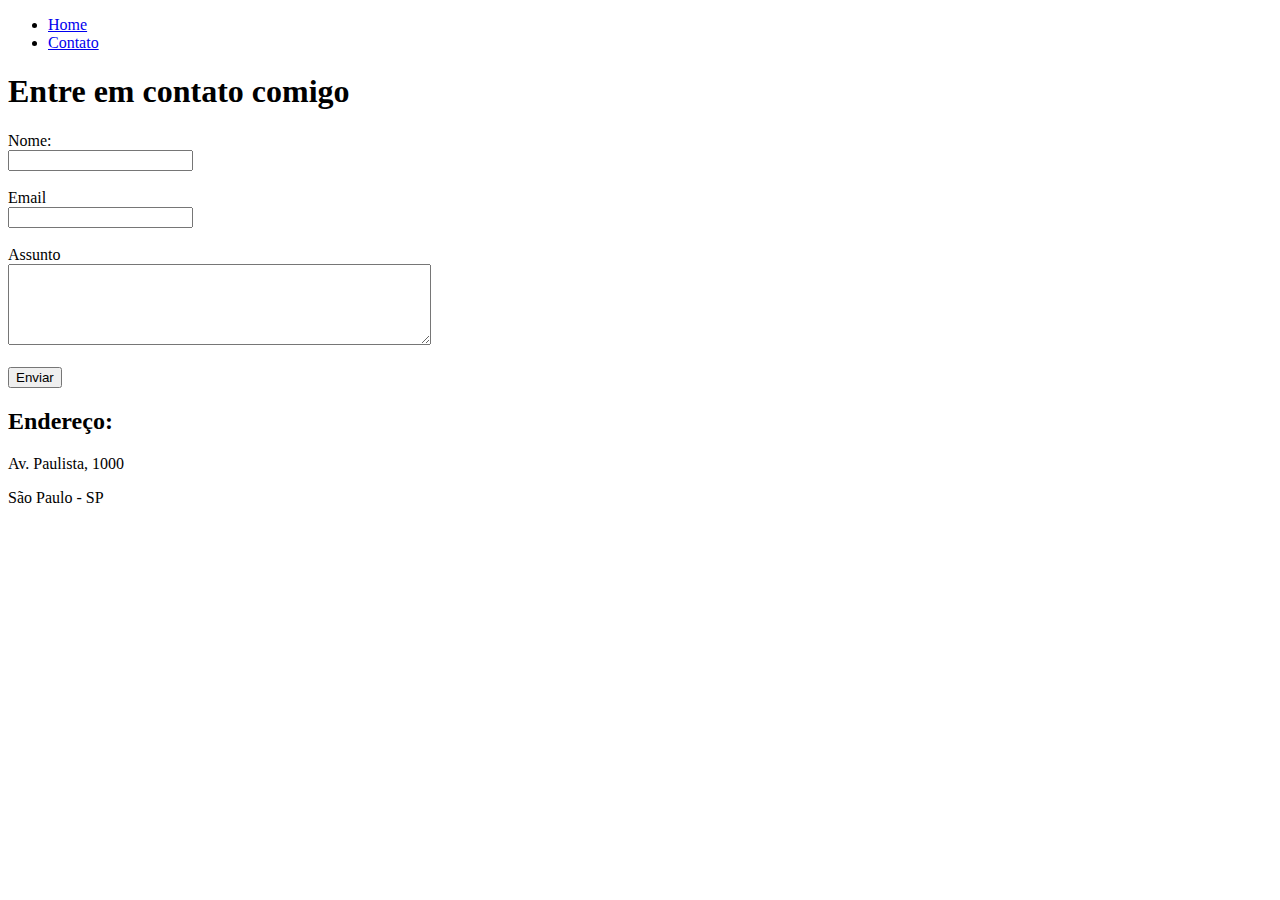
==== contato.html @ 9660ce96 "minha primeira página web" ====
<!DOCTYPE html>
<html lang="pt-br">
<head>
    <meta charset="UTF-8">
    <meta name="viewport" content="width=device-width, initial-scale=1.0">
    <title>Contato</title>
</head>
<body>
    <ul>
        <li>
            <a href="index.html">Home</a>
        </li>
        <li>
            <a href="contato.html">Contato</a>
        </li>
    </ul>

    <h1>Entre em contato comigo</h1>

    <form>
        <label for="nome">Nome:</label><br>
        <input type="text" id="nome">
        <br>
        <br>
        <label for="email">Email</label><br>
        <input type="email" id="email">
        <br>
        <br>
        <label for="assunto">Assunto</label><br>
        <textarea name="assunto" id="assunto" cols="50" rows="5"></textarea>
        <br>
        <br>
        <button>Enviar</button>
    </form>

   <h2>Endereço:</h2>
   
   <p>Av. Paulista, 1000</p>
   <p>São Paulo - SP</p>

   <iframe src="https://www.google.com/maps/embed?pb=!1m18!1m12!1m3!1d3657.0980324131656!2d-46.65451788838492!3d-23.564922378708893!2m3!1f0!2f0!3f0!3m2!1i1024!2i768!4f13.1!3m3!1m2!1s0x94ce5994f2e15a7d%3A0xdeb92126793e5e90!2sAv.%20Paulista%2C%201000%20-%20Bela%20Vista%2C%20S%C3%A3o%20Paulo%20-%20SP%2C%2001310-100!5e0!3m2!1spt-BR!2sbr!4v1722356326494!5m2!1spt-BR!2sbr" 
   width="400" 
   height="250" 
   style="border:0;" 
   allowfullscreen="" 
   loading="lazy" 
   referrerpolicy="no-referrer-when-downgrade"></iframe>
    
</body>
</html>
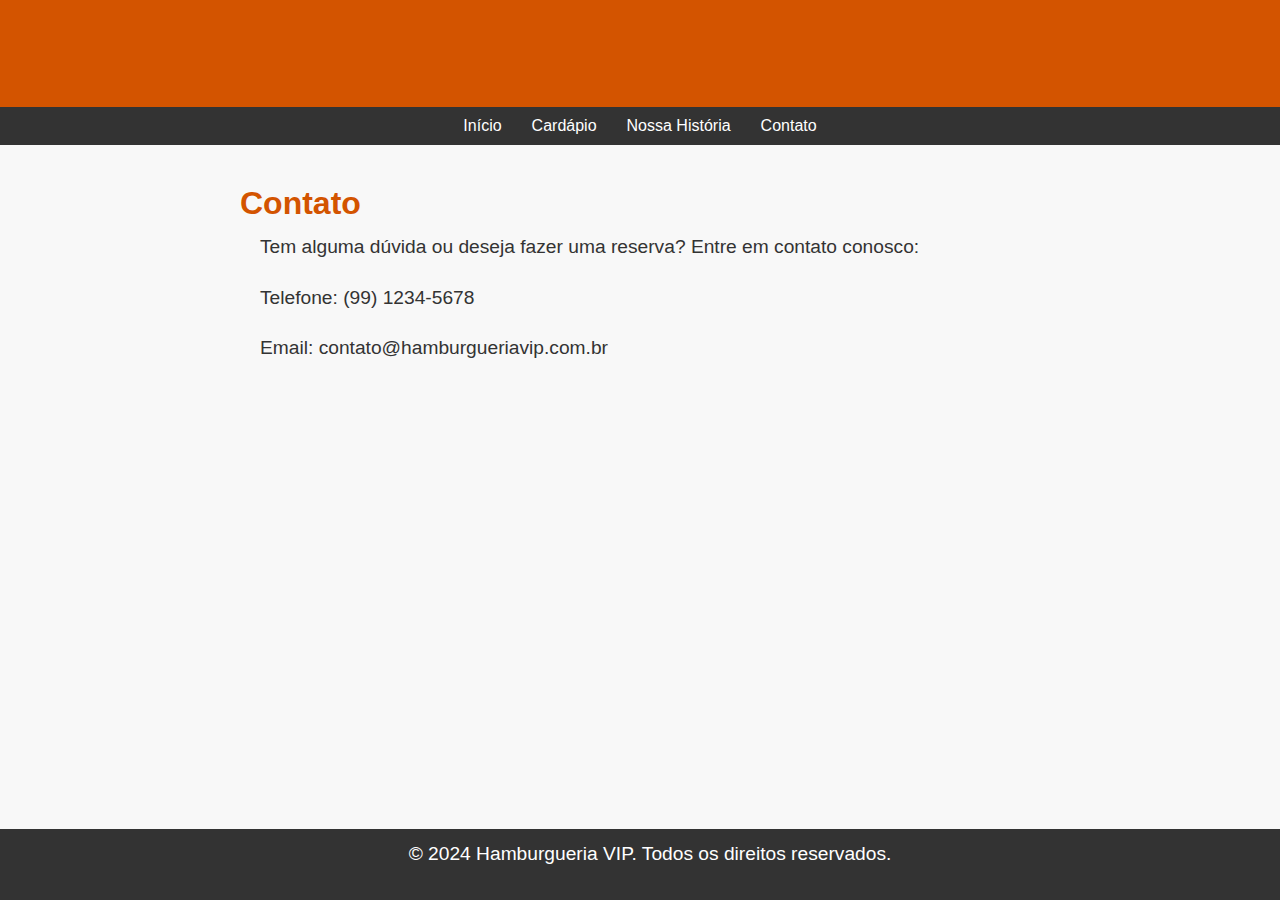
==== commit 8147bb39: "estilizando com CSS" ====
--- a/contato.html
+++ b/contato.html
@@ -3,48 +3,36 @@
 <head>
     <meta charset="UTF-8">
     <meta name="viewport" content="width=device-width, initial-scale=1.0">
-    <title>Contato</title>
+    <title>Contato - Hamburgueria VIP</title>
+    <link rel="stylesheet" href="assets/css/style.css">
 </head>
 <body>
-    <ul>
-        <li>
-            <a href="index.html">Home</a>
-        </li>
-        <li>
-            <a href="contato.html">Contato</a>
-        </li>
-    </ul>
-
-    <h1>Entre em contato comigo</h1>
-
-    <form>
-        <label for="nome">Nome:</label><br>
-        <input type="text" id="nome">
-        <br>
-        <br>
-        <label for="email">Email</label><br>
-        <input type="email" id="email">
-        <br>
-        <br>
-        <label for="assunto">Assunto</label><br>
-        <textarea name="assunto" id="assunto" cols="50" rows="5"></textarea>
-        <br>
-        <br>
-        <button>Enviar</button>
-    </form>
-
-   <h2>Endereço:</h2>
-   
-   <p>Av. Paulista, 1000</p>
-   <p>São Paulo - SP</p>
-
-   <iframe src="https://www.google.com/maps/embed?pb=!1m18!1m12!1m3!1d3657.0980324131656!2d-46.65451788838492!3d-23.564922378708893!2m3!1f0!2f0!3f0!3m2!1i1024!2i768!4f13.1!3m3!1m2!1s0x94ce5994f2e15a7d%3A0xdeb92126793e5e90!2sAv.%20Paulista%2C%201000%20-%20Bela%20Vista%2C%20S%C3%A3o%20Paulo%20-%20SP%2C%2001310-100!5e0!3m2!1spt-BR!2sbr!4v1722356326494!5m2!1spt-BR!2sbr" 
-   width="400" 
-   height="250" 
-   style="border:0;" 
-   allowfullscreen="" 
-   loading="lazy" 
-   referrerpolicy="no-referrer-when-downgrade"></iframe>
-    
+    <header>
+        <h1>Hamburgueria VIP</h1>
+    </header>
+    <nav>
+        <a href="index.html">Início</a>
+        <a href="menu.html">Cardápio</a>
+        <a href="sobrenos.html">Nossa História</a>
+        <a href="contato.html">Contato</a>
+    </nav>
+    <div class="container">
+        <h1>Contato</h1>
+        <p>Tem alguma dúvida ou deseja fazer uma reserva? Entre em contato conosco:</p>
+        <p>Telefone: (99) 1234-5678</p>
+        <p>Email: contato@hamburgueriavip.com.br</p>
+        <!-- Adicione um formulário de contato se necessário -->
+        <div class="map-container">
+            <iframe src="https://www.google.com/maps/embed?pb=!1m18!1m12!1m3!1d3657.0980324131656!2d-46.65451788838492!3d-23.564922378708893!2m3!1f0!2f0!3f0!3m2!1i1024!2i768!4f13.1!3m3!1m2!1s0x94ce5994f2e15a7d%3A0xdeb92126793e5e90!2sAv.%20Paulista%2C%201000%20-%20Bela%20Vista%2C%20S%C3%A3o%20Paulo%20-%20SP%2C%2001310-100!5e0!3m2!1spt-BR!2sbr!4v1722364024999!5m2!1spt-BR!2sbr" 
+                width="600" 
+                height="450" 
+                allowfullscreen="" 
+                loading="lazy" 
+                referrerpolicy="no-referrer-when-downgrade"></iframe>
+        </div>
+    </div>
+    <footer>
+        <p>&copy; 2024 Hamburgueria VIP. Todos os direitos reservados.</p>
+    </footer>
 </body>
-</html>+</html>
--- a/assets/css/style.css
+++ b/assets/css/style.css
@@ -0,0 +1,72 @@
+body {
+    font-family: Arial, sans-serif;
+    margin: 0;
+    padding: 0;
+    background-color: #f8f8f8;
+    color: #333;
+}
+
+header {
+    background-color: #d35400;
+    color: #fff;
+    padding: 20px;
+    text-align: center;
+}
+
+nav {
+    background-color: #333;
+    color: #fff;
+    display: flex;
+    justify-content: center;
+    padding: 10px;
+}
+
+nav a {
+    color: #fff;
+    margin: 0 15px;
+    text-decoration: none;
+}
+
+nav a:hover {
+    text-decoration: underline;
+}
+
+.container {
+    max-width: 800px;
+    margin: 0 auto;
+    padding: 20px;
+}
+
+h1 {
+    font-size: 2em;
+    color: #d35400;
+    margin-top: 20px;
+    margin-bottom: 10px;
+}
+
+p {
+    font-size: 1.2em;
+    line-height: 1.6;
+    margin: 0 20px 20px;
+    padding: 0;
+}
+
+footer {
+    background-color: #333;
+    color: #fff;
+    text-align: center;
+    padding: 10px;
+    position: fixed;
+    bottom: 0;
+    width: 100%;
+}
+
+.map-container {
+    display: flex;
+    justify-content: center;
+    margin: 20px 0;
+}
+
+.map-container iframe {
+    border: 0;
+}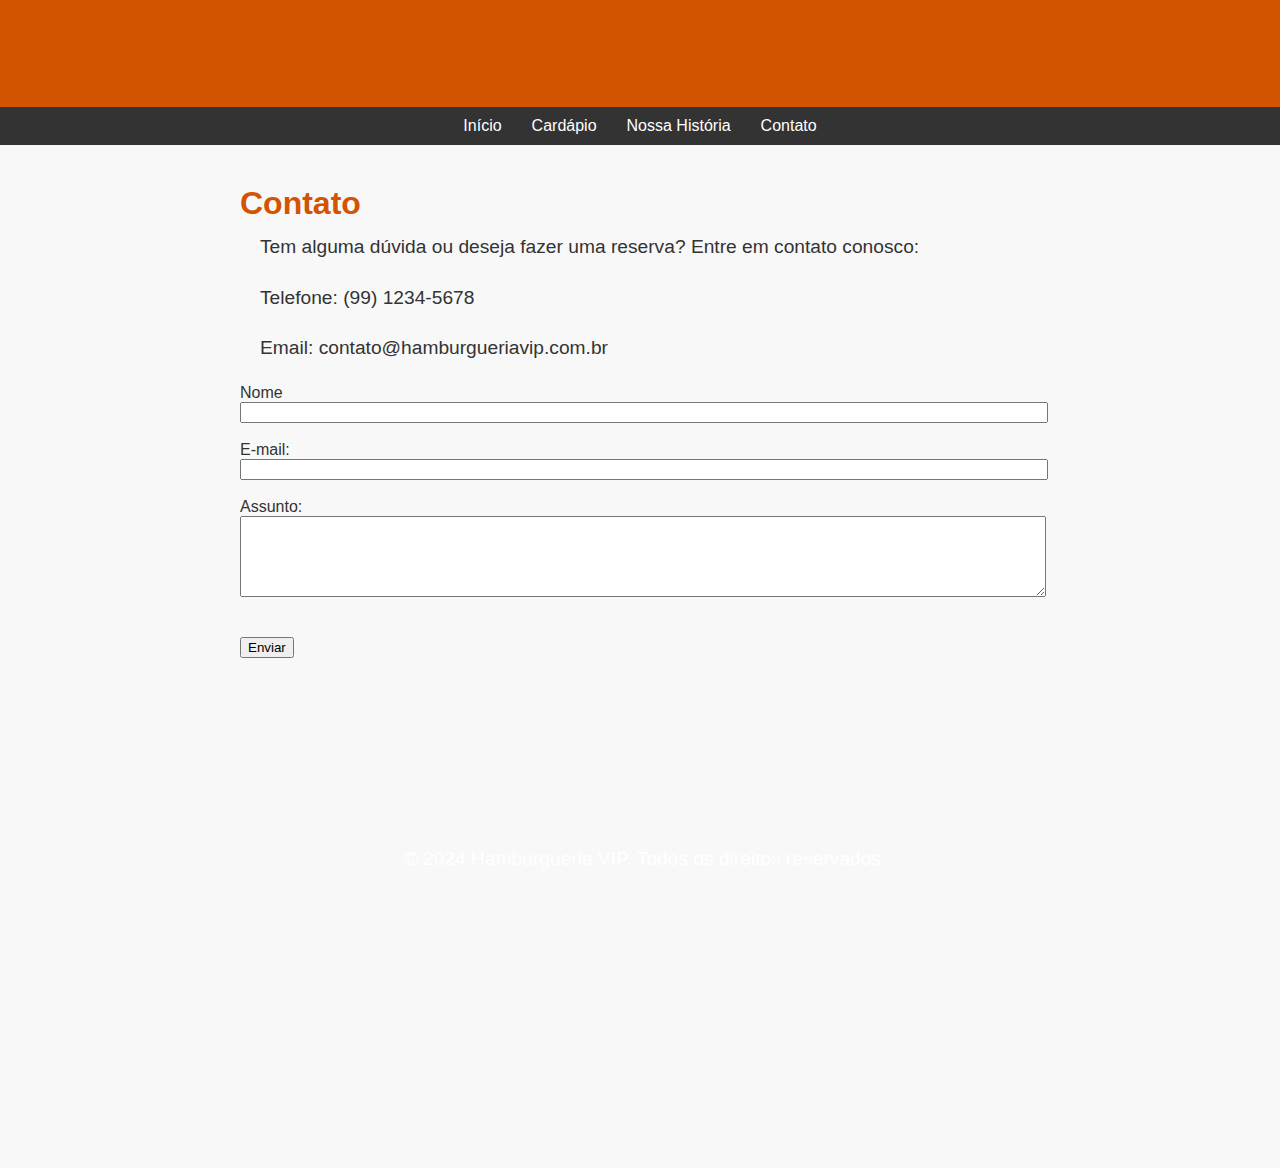
==== commit 6925e4c0: "Inserção de JavaScript" ====
--- a/contato.html
+++ b/contato.html
@@ -22,17 +22,41 @@
         <p>Telefone: (99) 1234-5678</p>
         <p>Email: contato@hamburgueriavip.com.br</p>
         <!-- Adicione um formulário de contato se necessário -->
+
+        <form>
+            <label for="nome">Nome</label> <br>
+            <input type="text" id="nome" onkeyup="validaNome()">
+            <div id="txtNome"></div>
+            <br>
+            <label for="email">E-mail:</label> <br>
+            <input type="email" id="email" onkeyup="validaEmail()">
+            <div id="txtEmail"></div>
+            <br>
+            <label for="assunto">Assunto:</label> <br>
+            <textarea name="assunto" id="assunto" cols="60" rows="5" onkeyup="validaAssunto()"></textarea>
+            <div id="txtAssunto"></div>
+            <br>
+            <br>
+            <button onclick="enviar()">Enviar</button>
+        </form>
+
         <div class="map-container">
             <iframe src="https://www.google.com/maps/embed?pb=!1m18!1m12!1m3!1d3657.0980324131656!2d-46.65451788838492!3d-23.564922378708893!2m3!1f0!2f0!3f0!3m2!1i1024!2i768!4f13.1!3m3!1m2!1s0x94ce5994f2e15a7d%3A0xdeb92126793e5e90!2sAv.%20Paulista%2C%201000%20-%20Bela%20Vista%2C%20S%C3%A3o%20Paulo%20-%20SP%2C%2001310-100!5e0!3m2!1spt-BR!2sbr!4v1722364024999!5m2!1spt-BR!2sbr" 
                 width="600" 
                 height="450" 
                 allowfullscreen="" 
                 loading="lazy" 
-                referrerpolicy="no-referrer-when-downgrade"></iframe>
+                referrerpolicy="no-referrer-when-downgrade"
+                onmousemove="mapaZoom()"
+                onmouseout="mapaNormal()"
+                id="mapa"></iframe>
         </div>
     </div>
     <footer>
         <p>&copy; 2024 Hamburgueria VIP. Todos os direitos reservados.</p>
     </footer>
+    
+    <script src="assets/js/script.js"></script>
+
 </body>
 </html>
--- a/assets/css/style.css
+++ b/assets/css/style.css
@@ -52,10 +52,10 @@
 }
 
 footer {
-    background-color: #333;
-    color: #fff;
+    background-color: #ffffff00;
+    color: #ffffff;
     text-align: center;
-    padding: 10px;
+    padding: 5px;
     position: fixed;
     bottom: 0;
     width: 100%;
